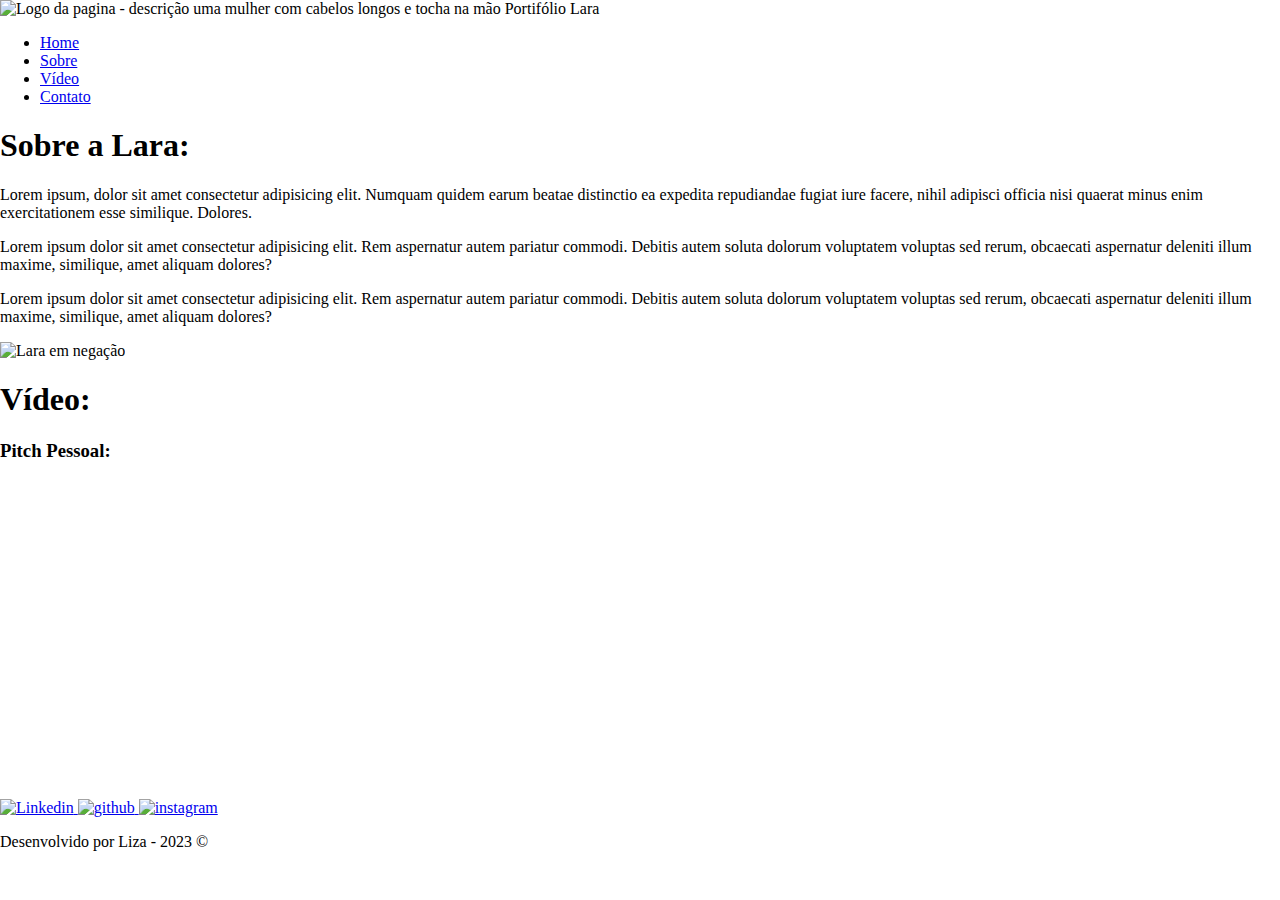
==== Portifolio/index.html @ 831ec147 "Portifólio" ====
<!DOCTYPE html>
<html lang="pt-br">

<head>
    <meta charset="UTF-8">
    <meta http-equiv="X-UA-Compatible" content="IE=edge">
    <meta name="viewport" content="width=device-width, initial-scale=1.0">
    <link rel="icon" type="imagem/png" href="assets/images/lara.png">
    <link rel="stylesheet" href="assets/css/style.css">
    <title>Portifólio</title>
</head>

<body>
    <nav>
        <div class="logo">
            <img class="icone" src="assets/images/lara.png" alt="Logo da pagina - descrição uma mulher com cabelos longos e tocha na mão">
            <span class="titulo">Portifólio Lara</span>
        </div>
        <ul>
            <li><a href="index.html">Home</a></li>
            <li><a href="#sobre">Sobre</a></li>
            <li><a href="#meu_video">Vídeo</a></li>
            <li><a href="contato.html">Contato</a></li>
        </ul>
    </nav>

    <main>
        <h1>Sobre a Lara:</h1>
        <section id="sobre">
            <div class="texto_sobre">
                <p>Lorem ipsum, dolor sit amet consectetur adipisicing elit. Numquam quidem earum beatae distinctio ea expedita repudiandae fugiat iure facere, nihil adipisci officia nisi quaerat minus enim exercitationem esse similique. Dolores. </p>
                <p>Lorem ipsum dolor sit amet consectetur adipisicing elit. Rem aspernatur autem pariatur commodi. Debitis autem soluta dolorum voluptatem voluptas sed rerum, obcaecati aspernatur deleniti illum maxime, similique, amet aliquam dolores?</p>
                <p>Lorem ipsum dolor sit amet consectetur adipisicing elit. Rem aspernatur autem pariatur commodi. Debitis autem soluta dolorum voluptatem voluptas sed rerum, obcaecati aspernatur deleniti illum maxime, similique, amet aliquam dolores?</p>
            </div>
            <img class="foto" src="assets/images/larac.gif" alt="Lara em negação">
        </section>
        <h1 id="meu_video">Vídeo: </h1>
        <section id="video">
            <h3>Pitch Pessoal:</h3>
            <iframe class="video" width="560" height="315" src="https://www.youtube.com/embed/dlER2xdnn50" title="YouTube video player" frameborder="0" allow="accelerometer; autoplay; clipboard-write; encrypted-media; gyroscope; picture-in-picture; web-share" allowfullscreen></iframe>
        </section>   
    </main>
    <footer>
        <div class="redes_sociais">
            <a href="http://linkedin.com" target="_blank">
                <img class="icons" src="assets/images/linkedin.png" alt="Linkedin">
            </a>
            <a href="http://github.com" target="_blank">
                <img class="icons" src="assets/images/github.png" alt="github">
            </a>
            <a href="http://instagram.com" target="_blank">
                <img class="icons" src="assets/images/instagram.png" alt="instagram">
            </a>
        </div>
        <p class="by">Desenvolvido por Liza - 2023 &copy;</p>
    </footer>
 

</body>

</html>
---- Portifolio/assets/css/style.css ----
body, html {
    margin: 0;
    border: 0;
}
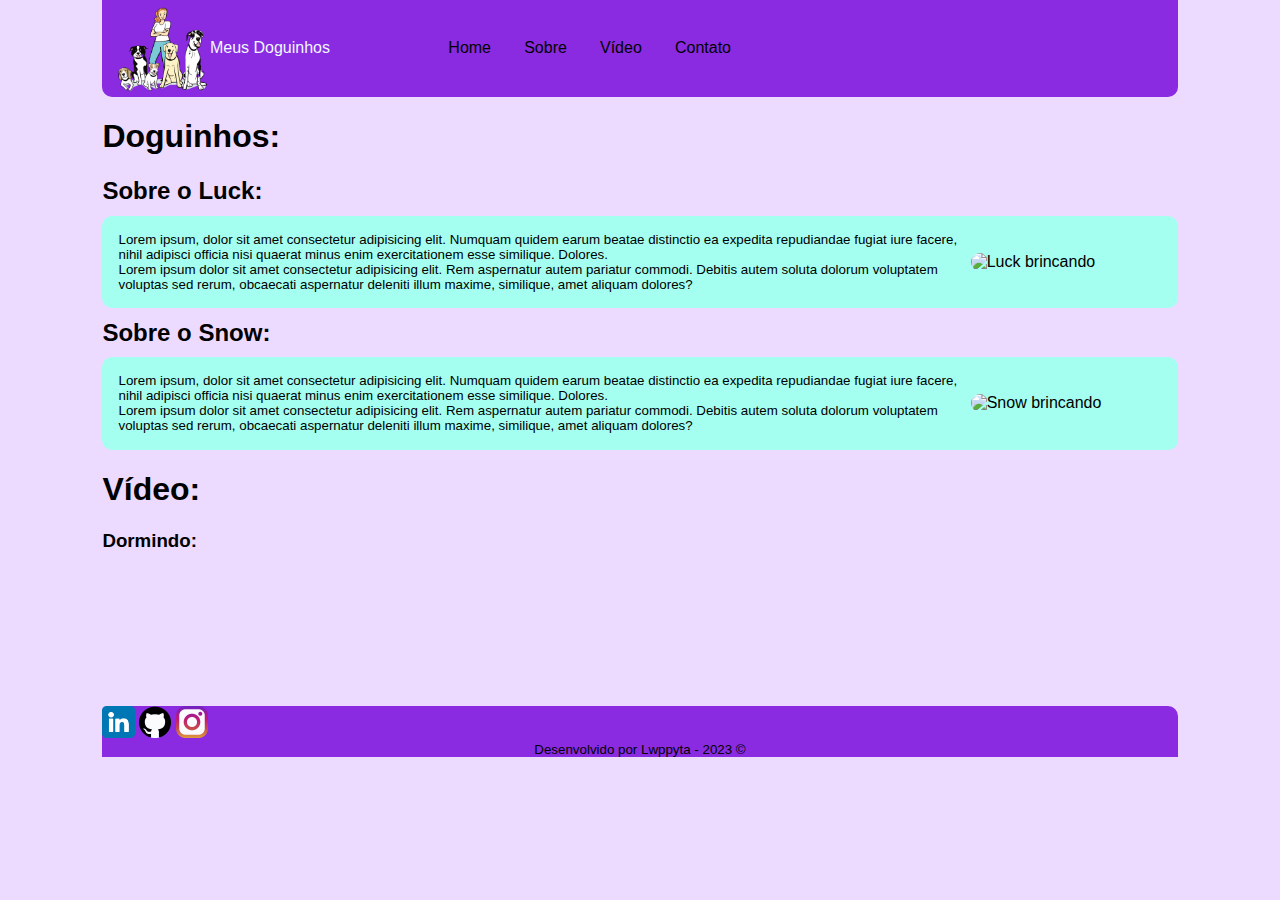
==== commit 62e86a8b: "CSS" ====
--- a/Portifolio/index.html
+++ b/Portifolio/index.html
@@ -13,8 +13,8 @@
 <body>
     <nav>
         <div class="logo">
-            <img class="icone" src="assets/images/lara.png" alt="Logo da pagina - descrição uma mulher com cabelos longos e tocha na mão">
-            <span class="titulo">Portifólio Lara</span>
+            <img class="icone" src="assets/img/logo.png" alt="Logo da pagina - descrição uma mulher com varios cachorros a sua volta.">
+            <span class="titulo">Meus Doguinhos</span>
         </div>
         <ul>
             <li><a href="index.html">Home</a></li>
@@ -25,34 +25,42 @@
     </nav>
 
     <main>
-        <h1>Sobre a Lara:</h1>
+        <h1>Doguinhos:</h1>
+        <h2>Sobre o Luck:</h2>
         <section id="sobre">
             <div class="texto_sobre">
                 <p>Lorem ipsum, dolor sit amet consectetur adipisicing elit. Numquam quidem earum beatae distinctio ea expedita repudiandae fugiat iure facere, nihil adipisci officia nisi quaerat minus enim exercitationem esse similique. Dolores. </p>
                 <p>Lorem ipsum dolor sit amet consectetur adipisicing elit. Rem aspernatur autem pariatur commodi. Debitis autem soluta dolorum voluptatem voluptas sed rerum, obcaecati aspernatur deleniti illum maxime, similique, amet aliquam dolores?</p>
+            </div>
+            <img class="foto" src="assets/img/LuckG.gif" alt="Luck brincando">
+        </section>
+        <h2>Sobre o Snow:</h2>
+        <section id="sobre">
+            <div class="texto_sobre">
+                <p>Lorem ipsum, dolor sit amet consectetur adipisicing elit. Numquam quidem earum beatae distinctio ea expedita repudiandae fugiat iure facere, nihil adipisci officia nisi quaerat minus enim exercitationem esse similique. Dolores. </p>
                 <p>Lorem ipsum dolor sit amet consectetur adipisicing elit. Rem aspernatur autem pariatur commodi. Debitis autem soluta dolorum voluptatem voluptas sed rerum, obcaecati aspernatur deleniti illum maxime, similique, amet aliquam dolores?</p>
             </div>
-            <img class="foto" src="assets/images/larac.gif" alt="Lara em negação">
+            <img class="foto" src="assets/img/SnowG.gif" alt="Snow brincando">
         </section>
         <h1 id="meu_video">Vídeo: </h1>
         <section id="video">
-            <h3>Pitch Pessoal:</h3>
-            <iframe class="video" width="560" height="315" src="https://www.youtube.com/embed/dlER2xdnn50" title="YouTube video player" frameborder="0" allow="accelerometer; autoplay; clipboard-write; encrypted-media; gyroscope; picture-in-picture; web-share" allowfullscreen></iframe>
+            <h3>Dormindo:</h3>
+            <iframe class="video" src="https://www.youtube.com/embed/dlER2xdnn50" title="YouTube video player" frameborder="0" allow="accelerometer; autoplay; clipboard-write; encrypted-media; gyroscope; picture-in-picture; web-share" allowfullscreen></iframe>
         </section>   
     </main>
     <footer>
         <div class="redes_sociais">
             <a href="http://linkedin.com" target="_blank">
-                <img class="icons" src="assets/images/linkedin.png" alt="Linkedin">
+                <img class="icons" src="assets/img/linkedin.png" alt="Linkedin">
             </a>
             <a href="http://github.com" target="_blank">
-                <img class="icons" src="assets/images/github.png" alt="github">
+                <img class="icons" src="assets/img/github.png" alt="github">
             </a>
             <a href="http://instagram.com" target="_blank">
-                <img class="icons" src="assets/images/instagram.png" alt="instagram">
+                <img class="icons" src="assets/img/instagram.png" alt="instagram">
             </a>
         </div>
-        <p class="by">Desenvolvido por Liza - 2023 &copy;</p>
+        <p class="by">Desenvolvido por Lwppyta - 2023 &copy;</p>
     </footer>
  
 
--- a/Portifolio/assets/css/style.css
+++ b/Portifolio/assets/css/style.css
@@ -1,4 +1,119 @@
-body, html {
+* {
     margin: 0;
-    border: 0;
-}+    padding: 0;
+    box-sizing: border-box;
+}
+
+body{
+    margin: 0 8%;
+    background-color: rgb(237, 219, 255);
+    font-family: Verdana, Geneva, Tahoma, sans-serif;
+}
+
+h1{
+    margin: 2% 0;
+}
+
+h2{
+    margin: 1% 0;
+}
+/*Index*/
+/*Menu*/
+nav{
+    padding: 0;
+    display: flex;
+    background-color:blueviolet ;
+    border-radius: 0 0 10px 10px;
+    align-items: center;
+}
+
+.logo{
+    margin-left: 1%;
+    width: 30%;
+    display: flex;
+    align-items: center;
+}
+
+.icone{
+    width: 30%;
+}
+
+.titulo{
+    font-size: 12pt;
+    color: aliceblue;
+}
+
+ul{
+    display: inline-flex;
+    list-style-type: none;
+}
+
+li{
+    padding: 1%;
+    padding-right: 4%;
+}
+
+ul li a{
+    color: black;
+    padding: 10px;
+    display: inline-block;
+    text-decoration: none;
+}
+
+li a:hover{
+    color: aliceblue;
+    text-decoration: none;
+}
+
+/*Main*/
+p{
+    font-size: 10pt;
+}
+
+.foto{
+    width: 30%;
+    height: 100%;
+    border-radius: 10px;
+}
+
+#sobre{
+    display: flex;
+    padding: 1.5%;
+    border-radius: 10px;
+    background-color: rgb(164, 255, 240);
+    align-items: center;
+}
+
+#video{
+    width: 100%;
+    height: 100%;
+}
+
+.video{
+    width: 50%; 
+    height: 150%;
+}
+
+/*Rodape*/
+footer{
+    background-color: blueviolet;
+    border-radius: 10px 10px 0 0;
+    display:flex;
+    flex-direction: column;
+    align-items: center;
+}
+
+.icons{
+    width: 3%;
+}
+
+footer a{
+    text-decoration: none;
+}
+/*Contato*/
+
+/*Menu*/
+
+/*Main*/
+
+/*Rodape*/